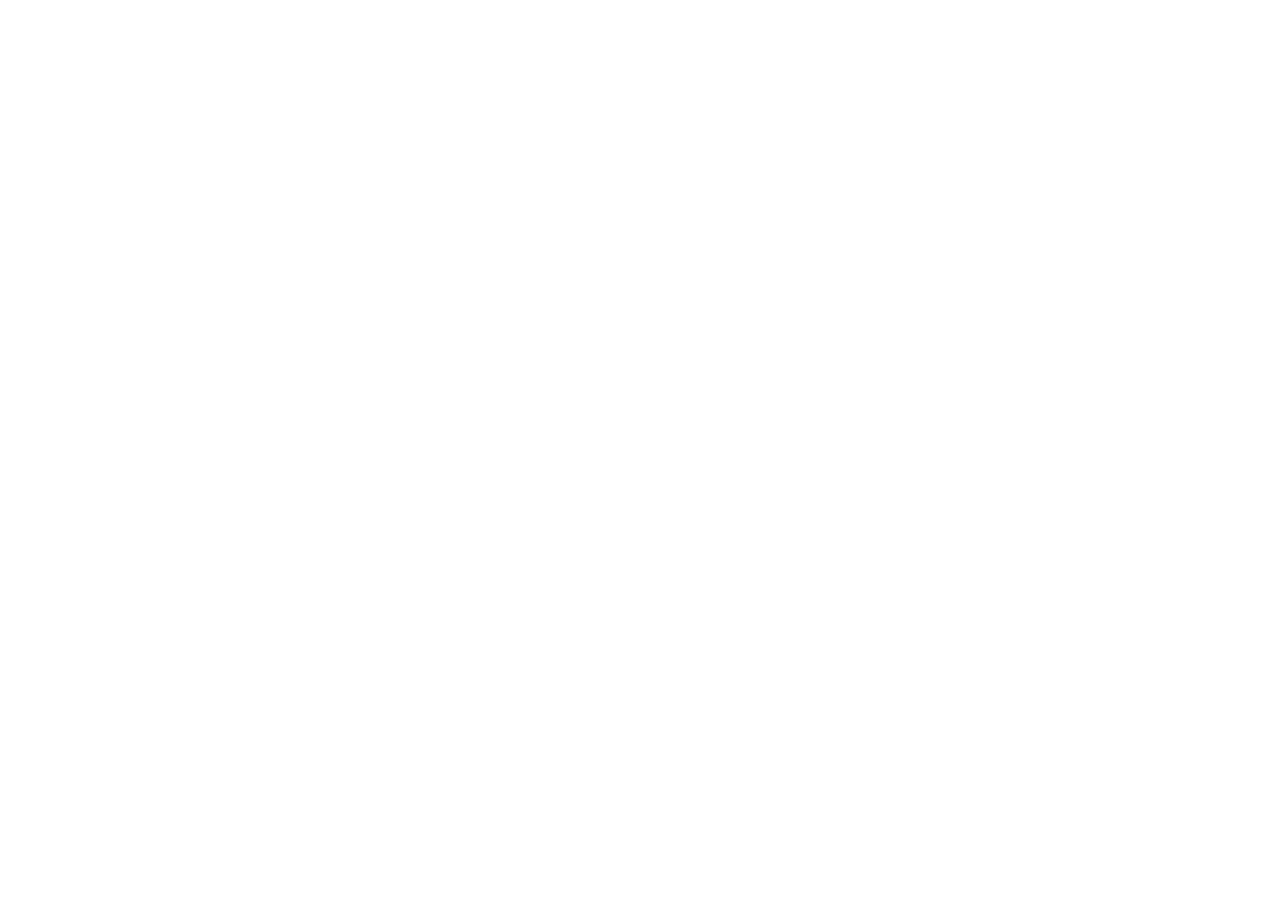
==== code/index.html @ ebc5f9a4 "Klar" ====
<!DOCTYPE html>
<html lang="en">
  <head>
    <meta charset="UTF-8" />
    <meta name="viewport" content="width=device-width, initial-scale=1.0" />
    <link rel="stylesheet" href="style.css">
    <title>Radio Player</title>
  </head>

  <body>
    <div id="channels">
    <div class="allChannels"></div>
    </div>
    <script src="radioplayer.js"></script>
  </body>
</html>
---- code/style.css ----
#channels {
    display: flex;
    justify-content: center;
  }

  .allChannels > div {
    display: flex;
    flex-direction: row;
    justify-content: space-around;
    align-items: center;
    width: 32rem;
    height: 10rem;
    margin: 1em;
    border-radius: 1rem;
    background: rgb(219, 214, 214);
  }
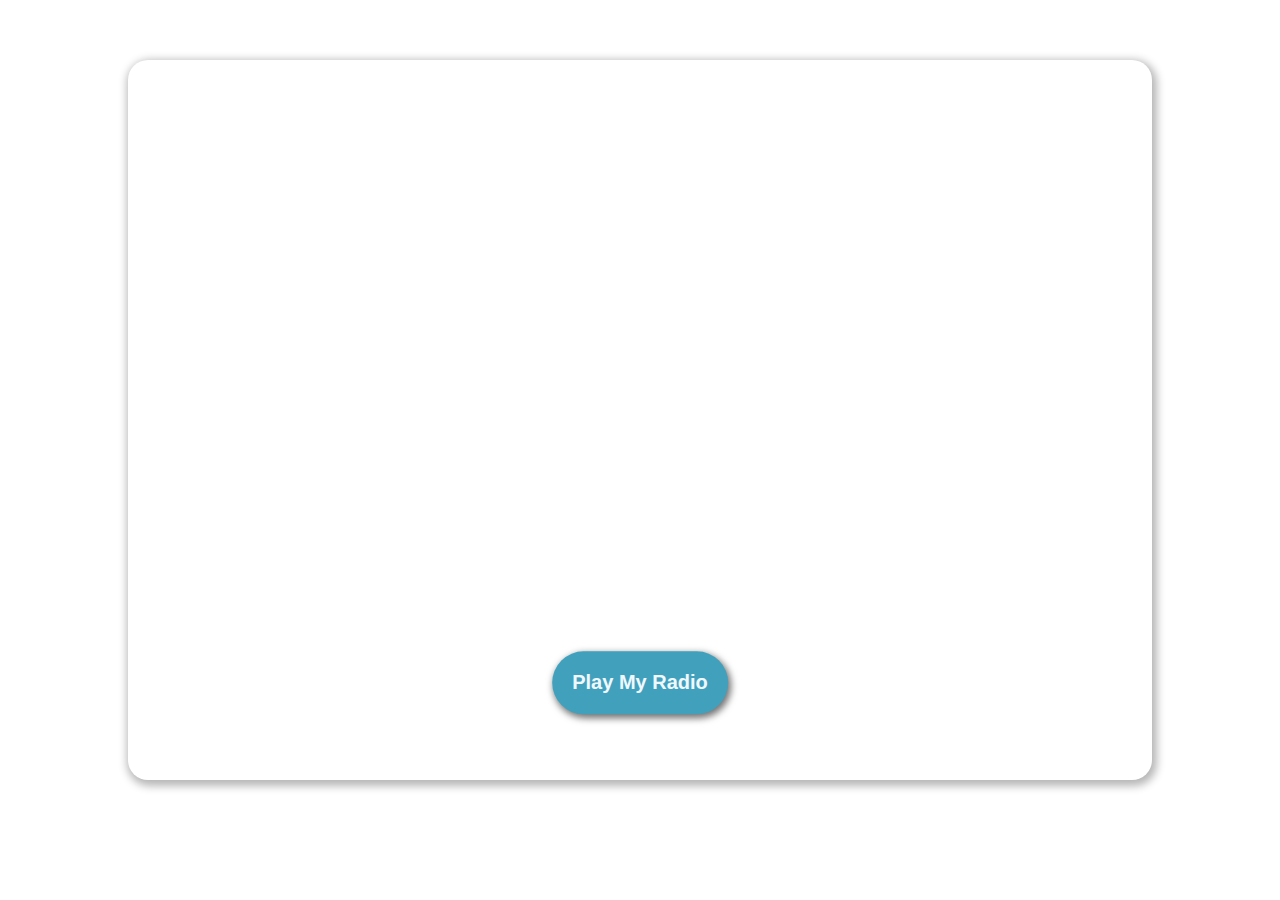
==== commit 2528a6e5: "Merge f27535eaf0af24b197d579063070ed1c6d89f2cf into 478622d0ae77ad261b3ff10d826d275a0d20969e" ====
--- a/code/index.html
+++ b/code/index.html
@@ -6,11 +6,12 @@
     <link rel="stylesheet" href="style.css">
     <title>Radio Player</title>
   </head>
-
   <body>
-    <div id="channels">
-    <div class="allChannels"></div>
+    <div class="radip-player ">
+      <div class="channels" id="channels"> 
+      </div>
+      <button class="nextBtn">Play My Radio</button>
     </div>
     <script src="radioplayer.js"></script>
   </body>
-</html>+</html>
--- a/code/style.css
+++ b/code/style.css
@@ -1,16 +1,119 @@
-#channels {
+*{
+    margin: 0;
+    padding: 0;
+    box-sizing: border-box;
+    font-family: sans-serif;
+    transition: all 0.3s;
+}
+.radip-player{
+    overflow-y: scroll;
+    position: relative;
+    width: 80%;
+    margin: auto;
+    min-height: 80vh;
+    margin-top: 60px;
+    background-image: url('https://img.freepik.com/free-vector/music-speaker-with-wave-equalizer-frequency-background_1017-32308.jpg?w=1380&t=st=1670536470~exp=1670537070~hmac=aff324d5ebde914c0a3bb54e2361bdec13015a5a0da3e79a6cba3bcd2f3c5d73');
+    background-repeat: no-repeat;
+    background-size: cover;
+    background-position: center;
+    border-radius: 20px;
+    box-shadow: 2px 3px 9px 3px rgb(183, 182, 182);
+}
+.radip-player:hover{
+    box-shadow: 2px 3px 19px 6px rgb(101, 100, 100);
+    transform: scale(1.1);
+}
+.channels{
     display: flex;
+   flex-direction: column;
+}
+.channels-main{
+    display: flex;
+    align-items: center;
+    justify-content: space-between;
+    margin: 20px;
+}
+.channels-player{
+    flex-basis: 30%;
+}
+.channels-player h1,
+.channels-player audio{
+    display: flex;
+    margin: auto;
+    background-color:#41a1bd ;
+    padding: 20px;
     justify-content: center;
-  }
+    width: 200px;
+    min-width: 100px;
+    font-weight: bold;
+    color: aliceblue;
+    text-align: center;
+    border-radius: 50px;
+}
+.channels-player audio{
+    margin-top: 50px;
+    margin-bottom: 10px;
+    min-height: 100px;
+    width: 300px; 
+    max-width: 100%;
+    box-shadow: 2px 3px 7px 1px rgb(117, 115, 115);
+}
+.channels-player audio:hover{
+    box-shadow: 2px 3px 9px 4px rgb(78, 77, 77);
+}
+.channels-image{
+    flex-basis: 70%;
+}
+.channels-image img{
+    display: flex;
+    max-width: 100%;
+    width: auto;
+    height: 300px;
+    margin: auto;
+    border-radius: 20px;
+    box-shadow: 2px 3px 7px 1px rgb(117, 115, 115);
+}
+.channels-image img:hover{
+    box-shadow: 2px 3px 9px 4px rgb(78, 77, 77);
+}
+.channels-descript{
+    background-color:#41a1bd ;
+    margin: 30px;
+    padding: 20px;
+    border-radius: 20px;
+    color: aliceblue;
+    min-height: 90px;
+}
+.nextBtn{
+    background-color:#41a1bd ;
+    padding: 20px;
+    font-size: 20px;
+    font-weight: bold;
+    color: aliceblue;
+    border-radius: 50px;
+    position: absolute;
+    border: none;
+    top: 90%;
+    left: 50%;
+    transform: translate(-50% ,-90%);
+    box-shadow: 2px 3px 7px 1px rgb(117, 115, 115);
+}
+.nextBtn:hover{
+    box-shadow: 2px 3px 9px 4px rgb(78, 77, 77);
+}
 
-  .allChannels > div {
-    display: flex;
-    flex-direction: row;
-    justify-content: space-around;
-    align-items: center;
-    width: 32rem;
-    height: 10rem;
-    margin: 1em;
-    border-radius: 1rem;
-    background: rgb(219, 214, 214);
-  }+@media screen and (max-width : 750px){
+    .channels-main{
+        flex-direction: column;
+        margin-top: 180px;
+    }
+    .channels-player audio{
+        margin-top: 10px;
+    }
+    .channels-descript{
+        margin: 10px;
+    }
+    .nextBtn{
+        top: 16%;
+    }
+}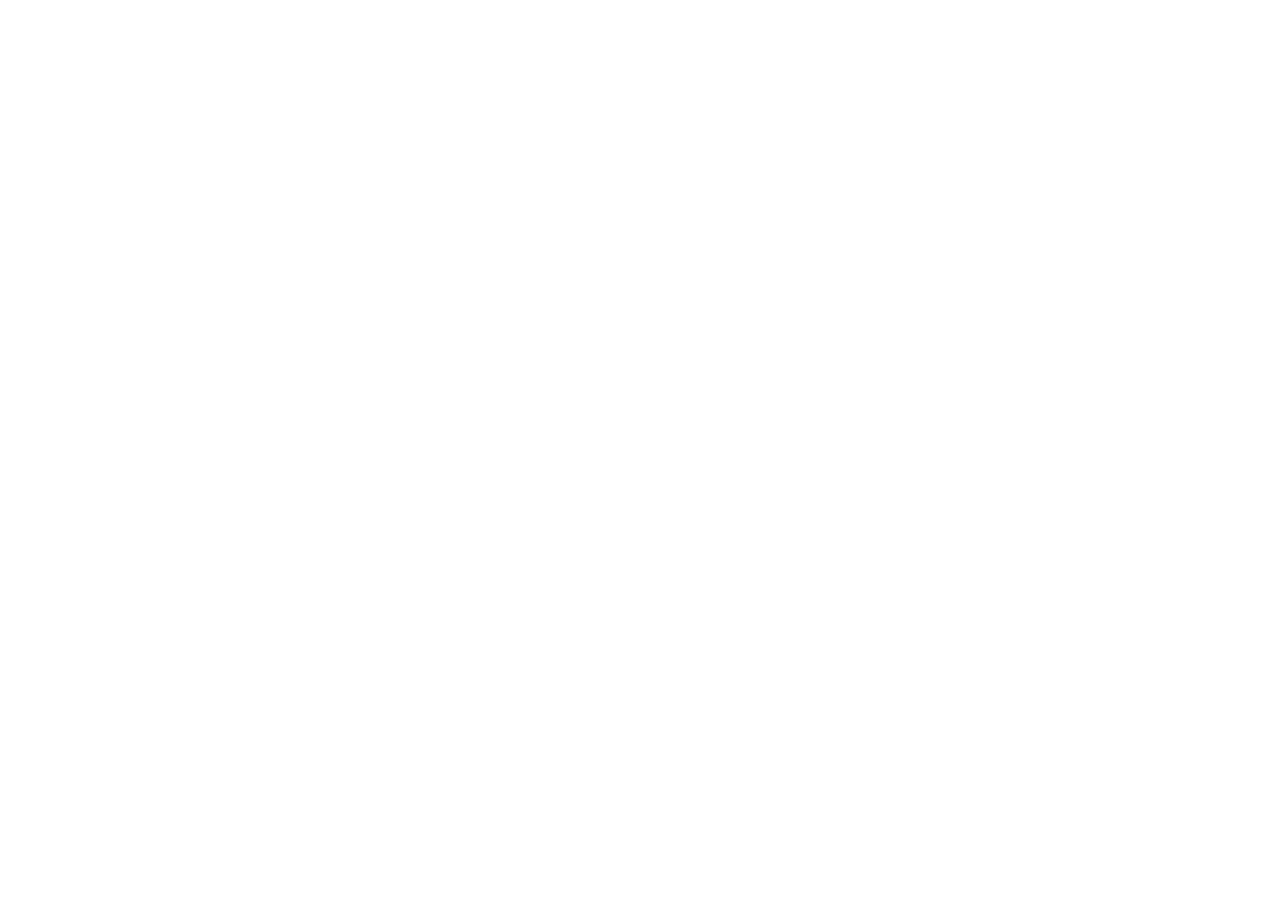
==== commit bfb73e3b: "added a new pull file" ====
--- a/code/index.html
+++ b/code/index.html
@@ -6,11 +6,10 @@
     <link rel="stylesheet" href="style.css">
     <title>Radio Player</title>
   </head>
+
   <body>
-    <div class="radip-player ">
-      <div class="channels" id="channels"> 
-      </div>
-      <button class="nextBtn">Play My Radio</button>
+    <div id="channels">
+      <div class="allChannels"></div>
     </div>
     <script src="radioplayer.js"></script>
   </body>
--- a/code/style.css
+++ b/code/style.css
@@ -1,119 +1,30 @@
-*{
-    margin: 0;
-    padding: 0;
-    box-sizing: border-box;
-    font-family: sans-serif;
-    transition: all 0.3s;
-}
-.radip-player{
-    overflow-y: scroll;
-    position: relative;
-    width: 80%;
-    margin: auto;
-    min-height: 80vh;
-    margin-top: 60px;
-    background-image: url('https://img.freepik.com/free-vector/music-speaker-with-wave-equalizer-frequency-background_1017-32308.jpg?w=1380&t=st=1670536470~exp=1670537070~hmac=aff324d5ebde914c0a3bb54e2361bdec13015a5a0da3e79a6cba3bcd2f3c5d73');
-    background-repeat: no-repeat;
-    background-size: cover;
-    background-position: center;
-    border-radius: 20px;
-    box-shadow: 2px 3px 9px 3px rgb(183, 182, 182);
-}
-.radip-player:hover{
-    box-shadow: 2px 3px 19px 6px rgb(101, 100, 100);
-    transform: scale(1.1);
-}
-.channels{
+#channels {
     display: flex;
-   flex-direction: column;
-}
-.channels-main{
+    justify-content: center;
+  }
+  
+  .allChannels > div {
     display: flex;
+    flex-direction: row;
+    justify-content: space-around;
     align-items: center;
-    justify-content: space-between;
-    margin: 20px;
-}
-.channels-player{
-    flex-basis: 30%;
-}
-.channels-player h1,
-.channels-player audio{
-    display: flex;
-    margin: auto;
-    background-color:#41a1bd ;
-    padding: 20px;
-    justify-content: center;
-    width: 200px;
-    min-width: 100px;
-    font-weight: bold;
-    color: aliceblue;
+    margin: 1em;
+    background: pink;
+    border-radius: 1em;
+    box-shadow: 10px 8px 6px -3px rgba(0, 0, 0, 0.4);
+    width: 28em;
+    height: 8em;
+  }
+  
+  .name {
     text-align: center;
-    border-radius: 50px;
-}
-.channels-player audio{
-    margin-top: 50px;
-    margin-bottom: 10px;
-    min-height: 100px;
-    width: 300px; 
-    max-width: 100%;
-    box-shadow: 2px 3px 7px 1px rgb(117, 115, 115);
-}
-.channels-player audio:hover{
-    box-shadow: 2px 3px 9px 4px rgb(78, 77, 77);
-}
-.channels-image{
-    flex-basis: 70%;
-}
-.channels-image img{
-    display: flex;
-    max-width: 100%;
-    width: auto;
-    height: 300px;
-    margin: auto;
-    border-radius: 20px;
-    box-shadow: 2px 3px 7px 1px rgb(117, 115, 115);
-}
-.channels-image img:hover{
-    box-shadow: 2px 3px 9px 4px rgb(78, 77, 77);
-}
-.channels-descript{
-    background-color:#41a1bd ;
-    margin: 30px;
-    padding: 20px;
-    border-radius: 20px;
-    color: aliceblue;
-    min-height: 90px;
-}
-.nextBtn{
-    background-color:#41a1bd ;
-    padding: 20px;
-    font-size: 20px;
-    font-weight: bold;
-    color: aliceblue;
-    border-radius: 50px;
-    position: absolute;
-    border: none;
-    top: 90%;
-    left: 50%;
-    transform: translate(-50% ,-90%);
-    box-shadow: 2px 3px 7px 1px rgb(117, 115, 115);
-}
-.nextBtn:hover{
-    box-shadow: 2px 3px 9px 4px rgb(78, 77, 77);
-}
-
-@media screen and (max-width : 750px){
-    .channels-main{
-        flex-direction: column;
-        margin-top: 180px;
-    }
-    .channels-player audio{
-        margin-top: 10px;
-    }
-    .channels-descript{
-        margin: 10px;
-    }
-    .nextBtn{
-        top: 16%;
-    }
-}+  }
+  
+  img {
+    border-radius: 5%;
+    opacity: 60%;
+  }
+  
+  img:hover {
+    opacity: 100%;
+  }